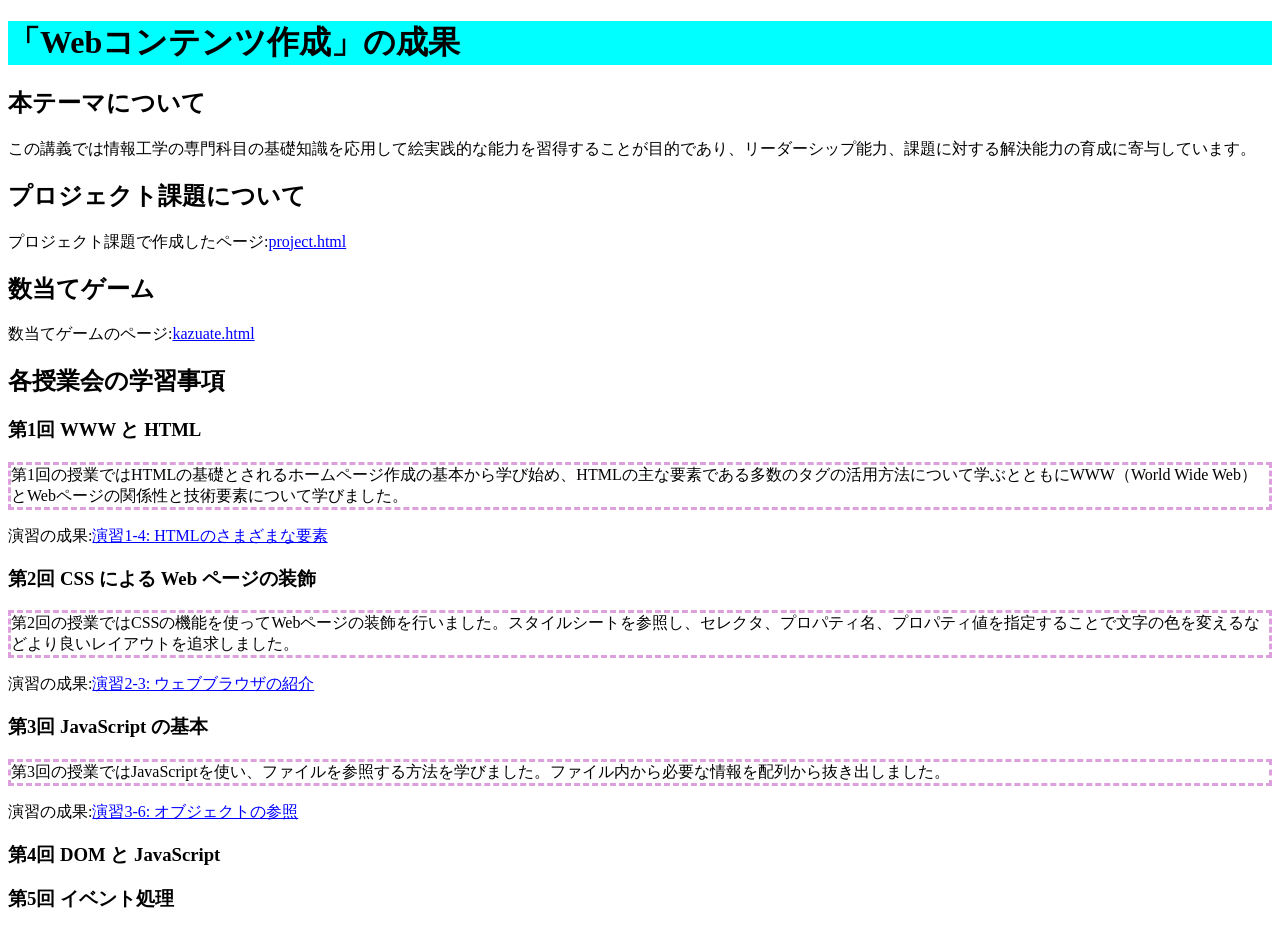
==== index.html @ 920c929c "5/7" ====
<!DOCTYPE html>
<html>
  <head>
    <meta charset="utf-8">
    <title>My test page</title>
    <link rel="stylesheet" href="style.css">
  </head>
  <body>
    <h1>「Webコンテンツ作成」の成果</h1>
    <h2>本テーマについて</h2>
    <p>この講義では情報工学の専門科目の基礎知識を応用して絵実践的な能力を習得することが目的であり、リーダーシップ能力、課題に対する解決能力の育成に寄与しています。</p>
    <h2>プロジェクト課題について</h2>
    <p>プロジェクト課題で作成したページ:<a href="project.html"
			      taeget="_brank">project.html</a></p>
    <h2>数当てゲーム</h2>
    <p>数当てゲームのページ:<a href="kazuate.html"
			      taeget="_brank">kazuate.html</a></p>
    <h2>各授業会の学習事項</h2>
    <h3>第1回 WWW と HTML</h3>
    <p class="line">第1回の授業ではHTMLの基礎とされるホームページ作成の基本から学び始め、HTMLの主な要素である多数のタグの活用方法について学ぶとともにWWW（World Wide Web）とWebページの関係性と技術要素について学びました。</p>
    <p>演習の成果:<a href="practice-html/elements.html"
			      taeget="_brank">演習1-4: HTMLのさまざまな要素</a></p>
    <h3>第2回 CSS による Web ページの装飾</h3>
    <p class="line">第2回の授業ではCSSの機能を使ってWebページの装飾を行いました。スタイルシートを参照し、セレクタ、プロパティ名、プロパティ値を指定することで文字の色を変えるなどより良いレイアウトを追求しました。</p>
        <p>演習の成果:<a href="practice-css/browser-intro.html"
			      taeget="_brank">演習2-3: ウェブブラウザの紹介</a></p>
    <h3>第3回 JavaScript の基本</h3>
    <p class="line">第3回の授業ではJavaScriptを使い、ファイルを参照する方法を学びました。ファイル内から必要な情報を配列から抜き出しました。</p>
        <p>演習の成果:<a href="practice-js/obj-practice.html"
			      taeget="_brank">演習3-6: オブジェクトの参照</a></p>
    <h3>第4回 DOM と JavaScript</h3>
    <h3>第5回 イベント処理</h3>
          
  </body>
</html>
---- style.css ----
h1{
    background-color: aqua;
}
.line{
    border: dashed plum;
}
a:link{
    color:blue;
}
a:visited{
    color:purple;
}
a:hover{
    color:navy;
}
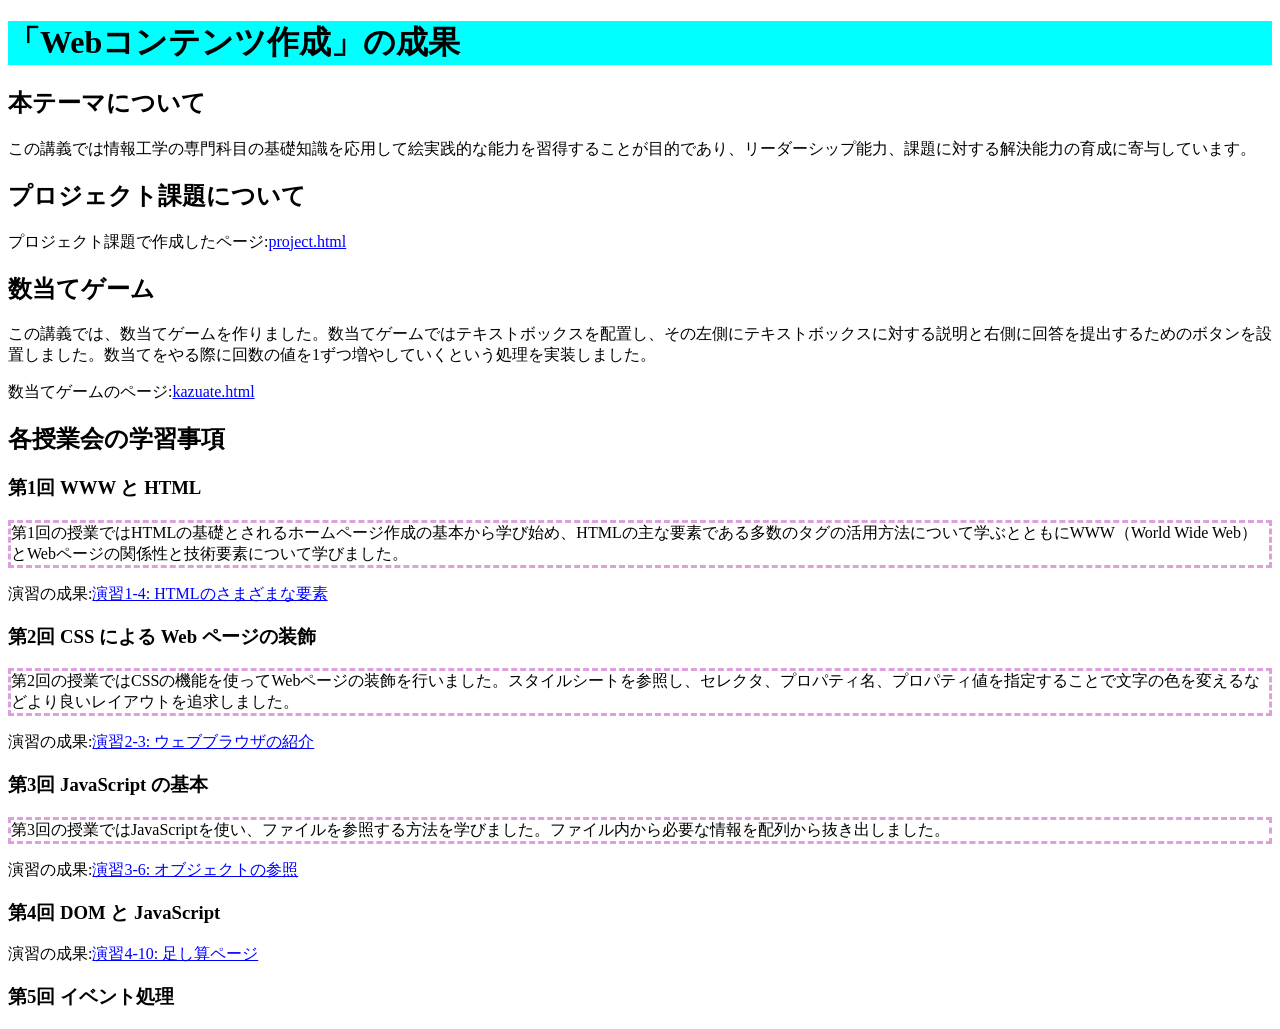
==== commit 20478783: "5/14" ====
--- a/index.html
+++ b/index.html
@@ -13,6 +13,7 @@
     <p>プロジェクト課題で作成したページ:<a href="project.html"
 			      taeget="_brank">project.html</a></p>
     <h2>数当てゲーム</h2>
+    <p>この講義では、数当てゲームを作りました。数当てゲームではテキストボックスを配置し、その左側にテキストボックスに対する説明と右側に回答を提出するためのボタンを設置しました。数当てをやる際に回数の値を1ずつ増やしていくという処理を実装しました。</p>
     <p>数当てゲームのページ:<a href="kazuate.html"
 			      taeget="_brank">kazuate.html</a></p>
     <h2>各授業会の学習事項</h2>
@@ -29,6 +30,9 @@
         <p>演習の成果:<a href="practice-js/obj-practice.html"
 			      taeget="_brank">演習3-6: オブジェクトの参照</a></p>
     <h3>第4回 DOM と JavaScript</h3>
+    <p>演習の成果:<a href="practice-eventdom/tashizan.html"
+			      taeget="_brank">演習4-10: 足し算ページ</a></p>
+
     <h3>第5回 イベント処理</h3>
           
   </body>
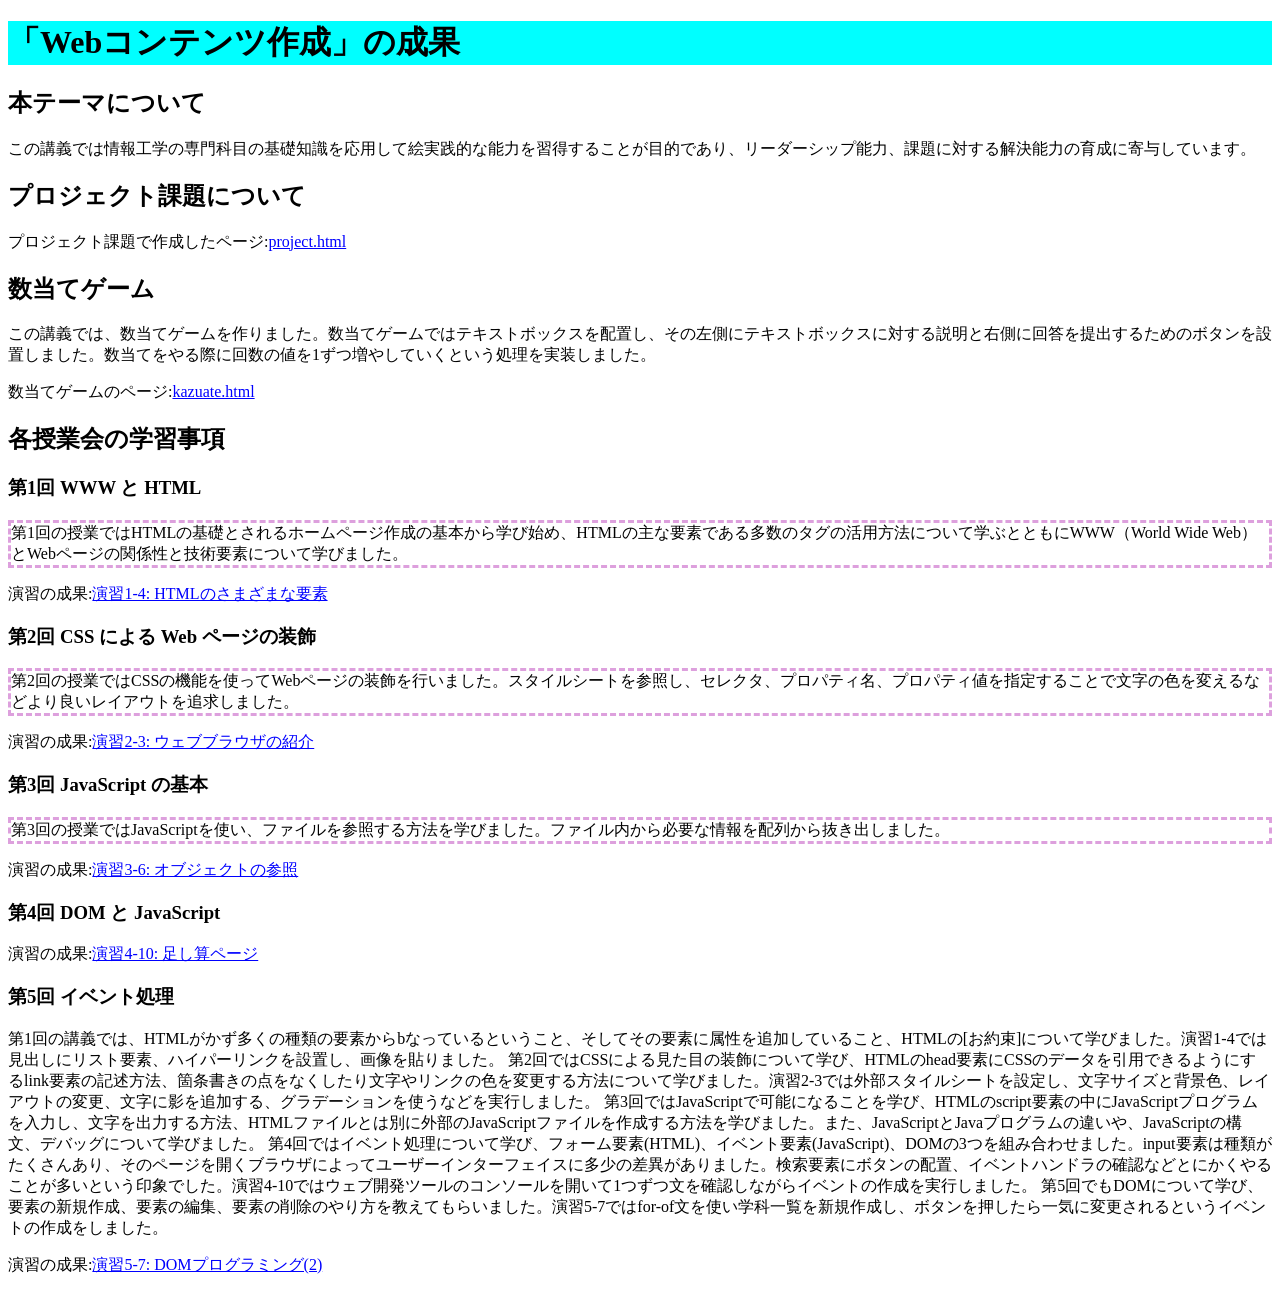
==== commit c63eeeaa: "5/21" ====
--- a/index.html
+++ b/index.html
@@ -34,6 +34,13 @@
 			      taeget="_brank">演習4-10: 足し算ページ</a></p>
 
     <h3>第5回 イベント処理</h3>
+    <p>第1回の講義では、HTMLがかず多くの種類の要素からbなっているということ、そしてその要素に属性を追加していること、HTMLの[お約束]について学びました。演習1-4では見出しにリスト要素、ハイパーリンクを設置し、画像を貼りました。
+      第2回ではCSSによる見た目の装飾について学び、HTMLのhead要素にCSSのデータを引用できるようにするlink要素の記述方法、箇条書きの点をなくしたり文字やリンクの色を変更する方法について学びました。演習2-3では外部スタイルシートを設定し、文字サイズと背景色、レイアウトの変更、文字に影を追加する、グラデーションを使うなどを実行しました。
+      第3回ではJavaScriptで可能になることを学び、HTMLのscript要素の中にJavaScriptプログラムを入力し、文字を出力する方法、HTMLファイルとは別に外部のJavaScriptファイルを作成する方法を学びました。また、JavaScriptとJavaプログラムの違いや、JavaScriptの構文、デバッグについて学びました。
+      第4回ではイベント処理について学び、フォーム要素(HTML)、イベント要素(JavaScript)、DOMの3つを組み合わせました。input要素は種類がたくさんあり、そのページを開くブラウザによってユーザーインターフェイスに多少の差異がありました。検索要素にボタンの配置、イベントハンドラの確認などとにかくやることが多いという印象でした。演習4-10ではウェブ開発ツールのコンソールを開いて1つずつ文を確認しながらイベントの作成を実行しました。
+      第5回でもDOMについて学び、要素の新規作成、要素の編集、要素の削除のやり方を教えてもらいました。演習5-7ではfor-of文を使い学科一覧を新規作成し、ボタンを押したら一気に変更されるというイベントの作成をしました。</p>
+			<p>演習の成果:<a href="practice-dom2/dom2-exercise.html"
+             taeget="_brank">演習5-7: DOMプログラミング(2) </a></p>
           
   </body>
 </html>
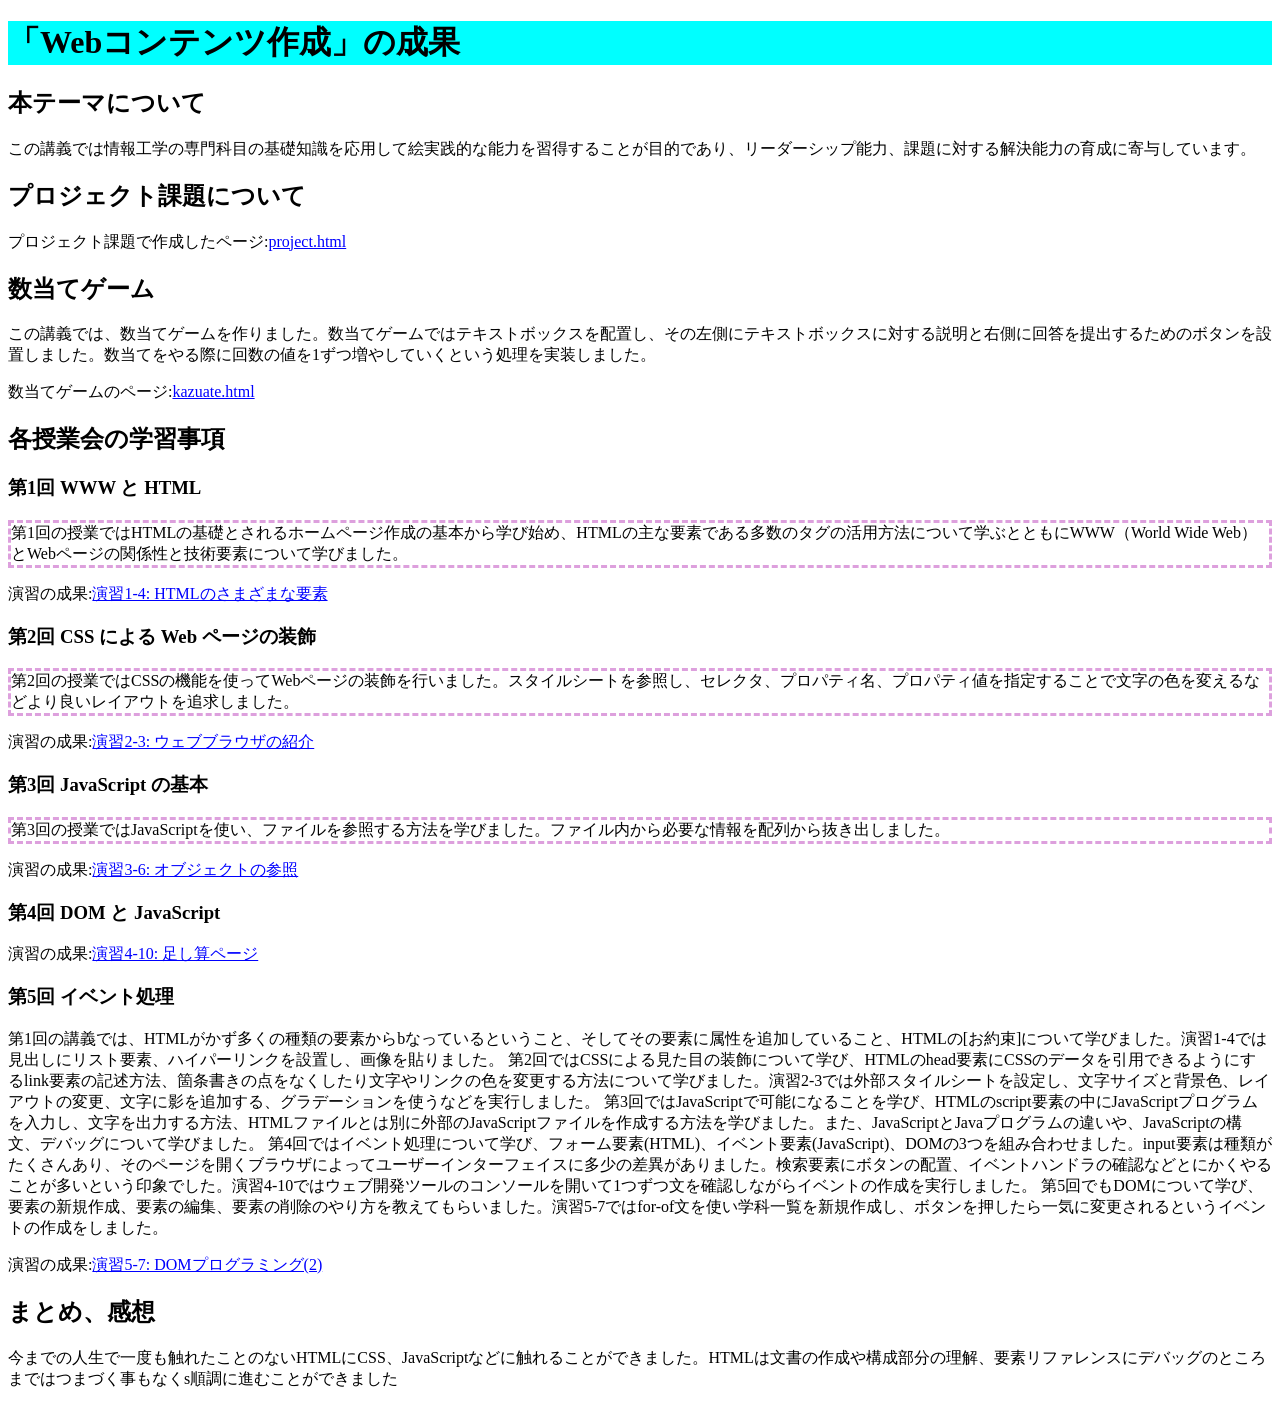
==== commit 33befe03: "5/28" ====
--- a/index.html
+++ b/index.html
@@ -41,6 +41,9 @@
       第5回でもDOMについて学び、要素の新規作成、要素の編集、要素の削除のやり方を教えてもらいました。演習5-7ではfor-of文を使い学科一覧を新規作成し、ボタンを押したら一気に変更されるというイベントの作成をしました。</p>
 			<p>演習の成果:<a href="practice-dom2/dom2-exercise.html"
              taeget="_brank">演習5-7: DOMプログラミング(2) </a></p>
+
+    <h2>まとめ、感想</h2>
+    <p>今までの人生で一度も触れたことのないHTMLにCSS、JavaScriptなどに触れることができました。HTMLは文書の作成や構成部分の理解、要素リファレンスにデバッグのところまではつまづく事もなくs順調に進むことができました</p>
           
   </body>
 </html>
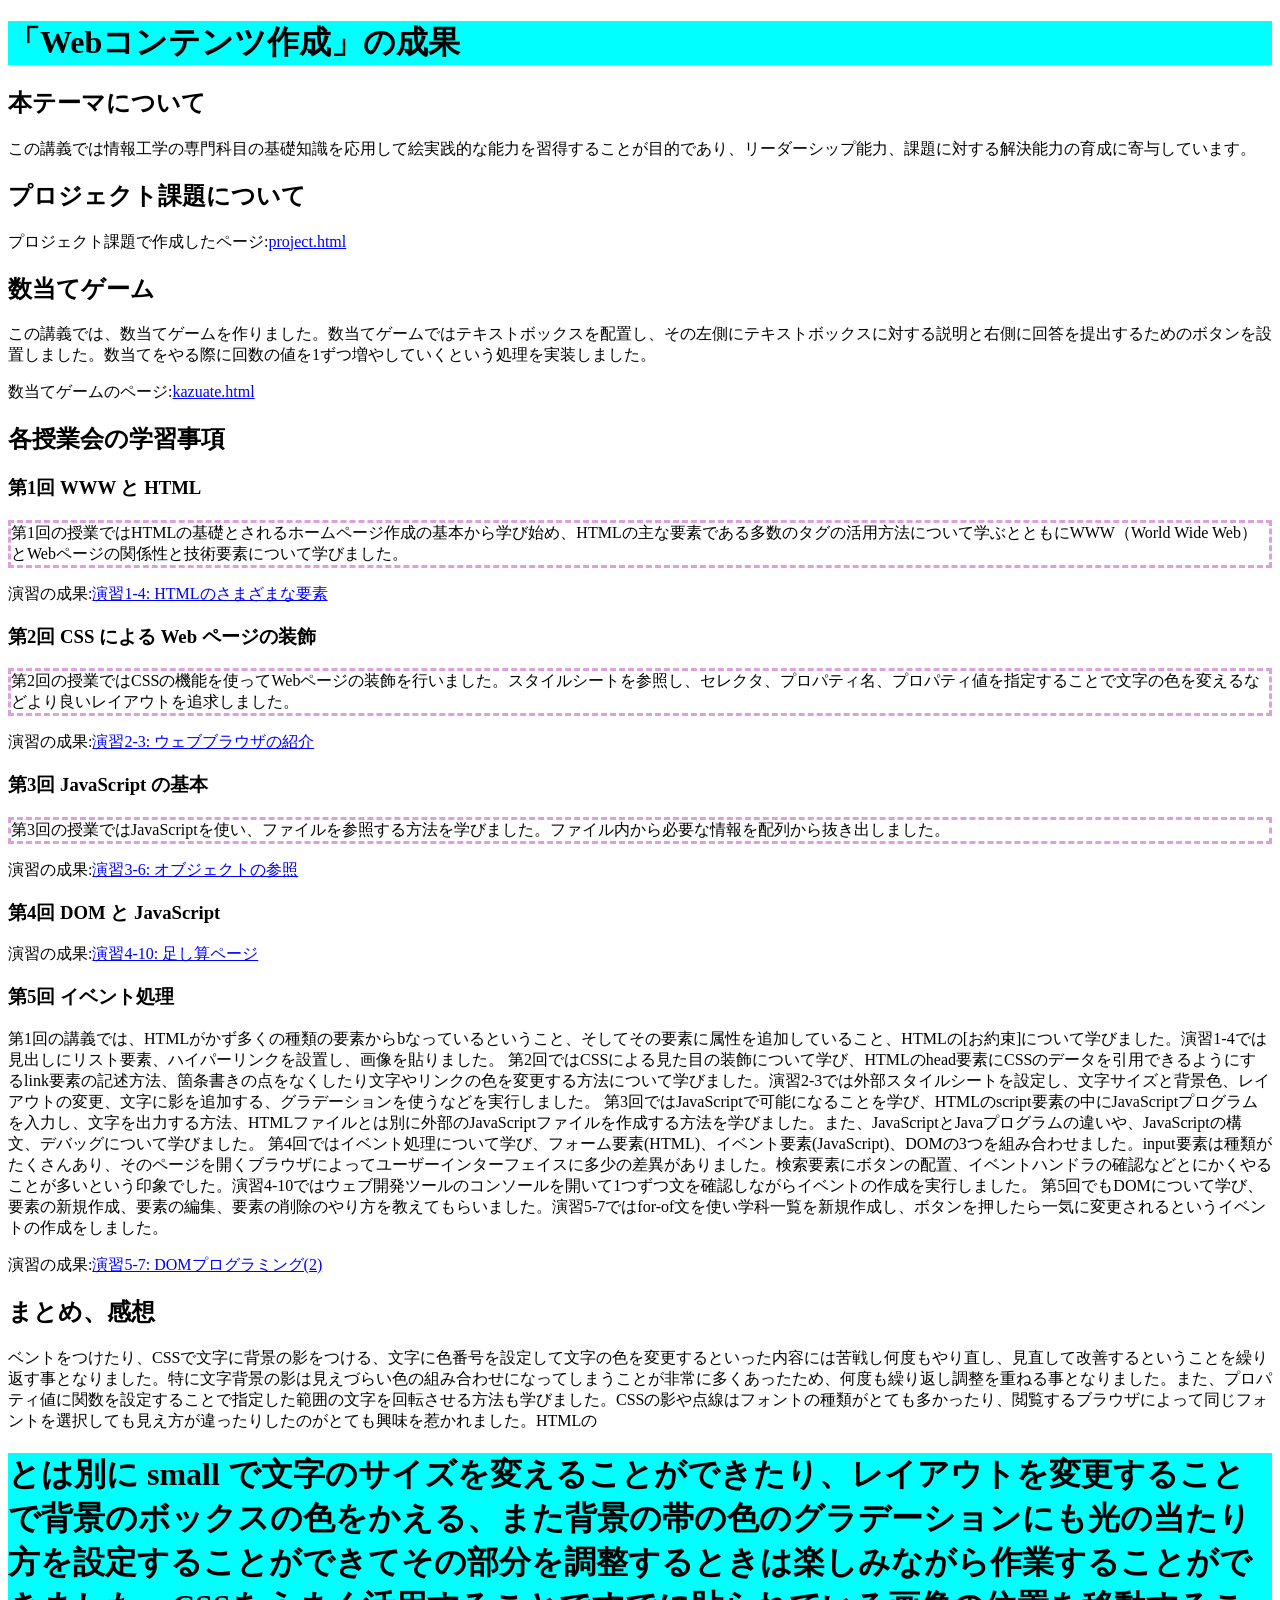
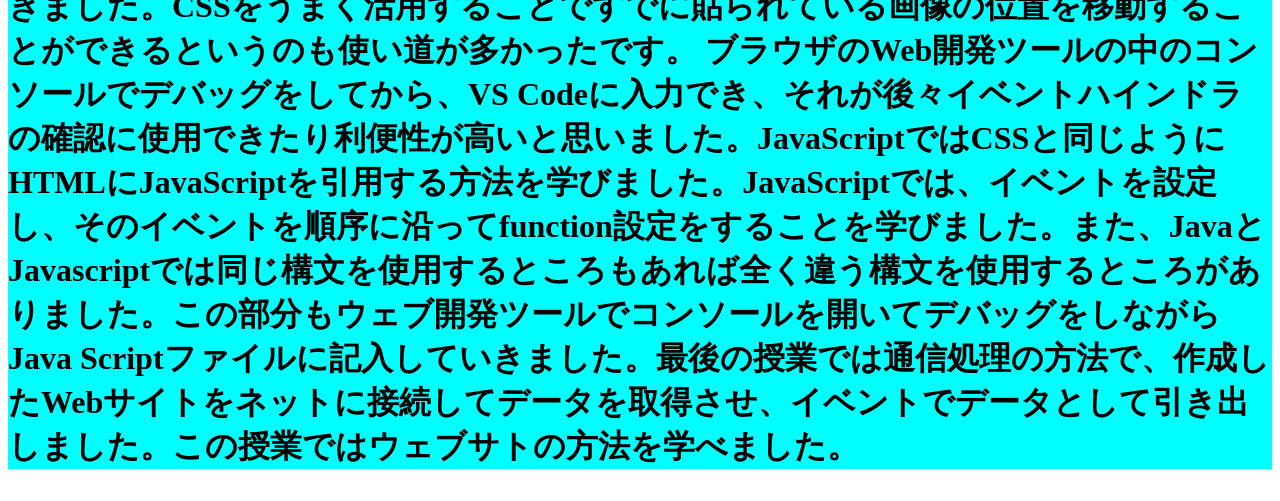
==== commit 0a8aa7e8: "6/3 temari last" ====
--- a/index.html
+++ b/index.html
@@ -43,7 +43,9 @@
              taeget="_brank">演習5-7: DOMプログラミング(2) </a></p>
 
     <h2>まとめ、感想</h2>
-    <p>今までの人生で一度も触れたことのないHTMLにCSS、JavaScriptなどに触れることができました。HTMLは文書の作成や構成部分の理解、要素リファレンスにデバッグのところまではつまづく事もなくs順調に進むことができました</p>
+    <p>ベントをつけたり、CSSで文字に背景の影をつける、文字に色番号を設定して文字の色を変更するといった内容には苦戦し何度もやり直し、見直して改善するということを繰り返す事となりました。特に文字背景の影は見えづらい色の組み合わせになってしまうことが非常に多くあったため、何度も繰り返し調整を重ねる事となりました。また、プロパティ値に関数を設定することで指定した範囲の文字を回転させる方法も学びました。CSSの影や点線はフォントの種類がとても多かったり、閲覧するブラウザによって同じフォントを選択しても見え方が違ったりしたのがとても興味を惹かれました。HTMLの <h1> とは別に small で文字のサイズを変えることができたり、レイアウトを変更することで背景のボックスの色をかえる、また背景の帯の色のグラデーションにも光の当たり方を設定することができてその部分を調整するときは楽しみながら作業することができました。CSSをうまく活用することですでに貼られている画像の位置を移動することができるというのも使い道が多かったです。
+ブラウザのWeb開発ツールの中のコンソールでデバッグをしてから、VS Codeに入力でき、それが後々イベントハインドラの確認に使用できたり利便性が高いと思いました。JavaScriptではCSSと同じようにHTMLにJavaScriptを引用する方法を学びました。JavaScriptでは、イベントを設定し、そのイベントを順序に沿ってfunction設定をすることを学びました。また、JavaとJavascriptでは同じ構文を使用するところもあれば全く違う構文を使用するところがありました。この部分もウェブ開発ツールでコンソールを開いてデバッグをしながらJava Scriptファイルに記入していきました。最後の授業では通信処理の方法で、作成したWebサイトをネットに接続してデータを取得させ、イベントでデータとして引き出しました。この授業ではウェブサトの方法を学べました。
+    </p>
           
   </body>
 </html>
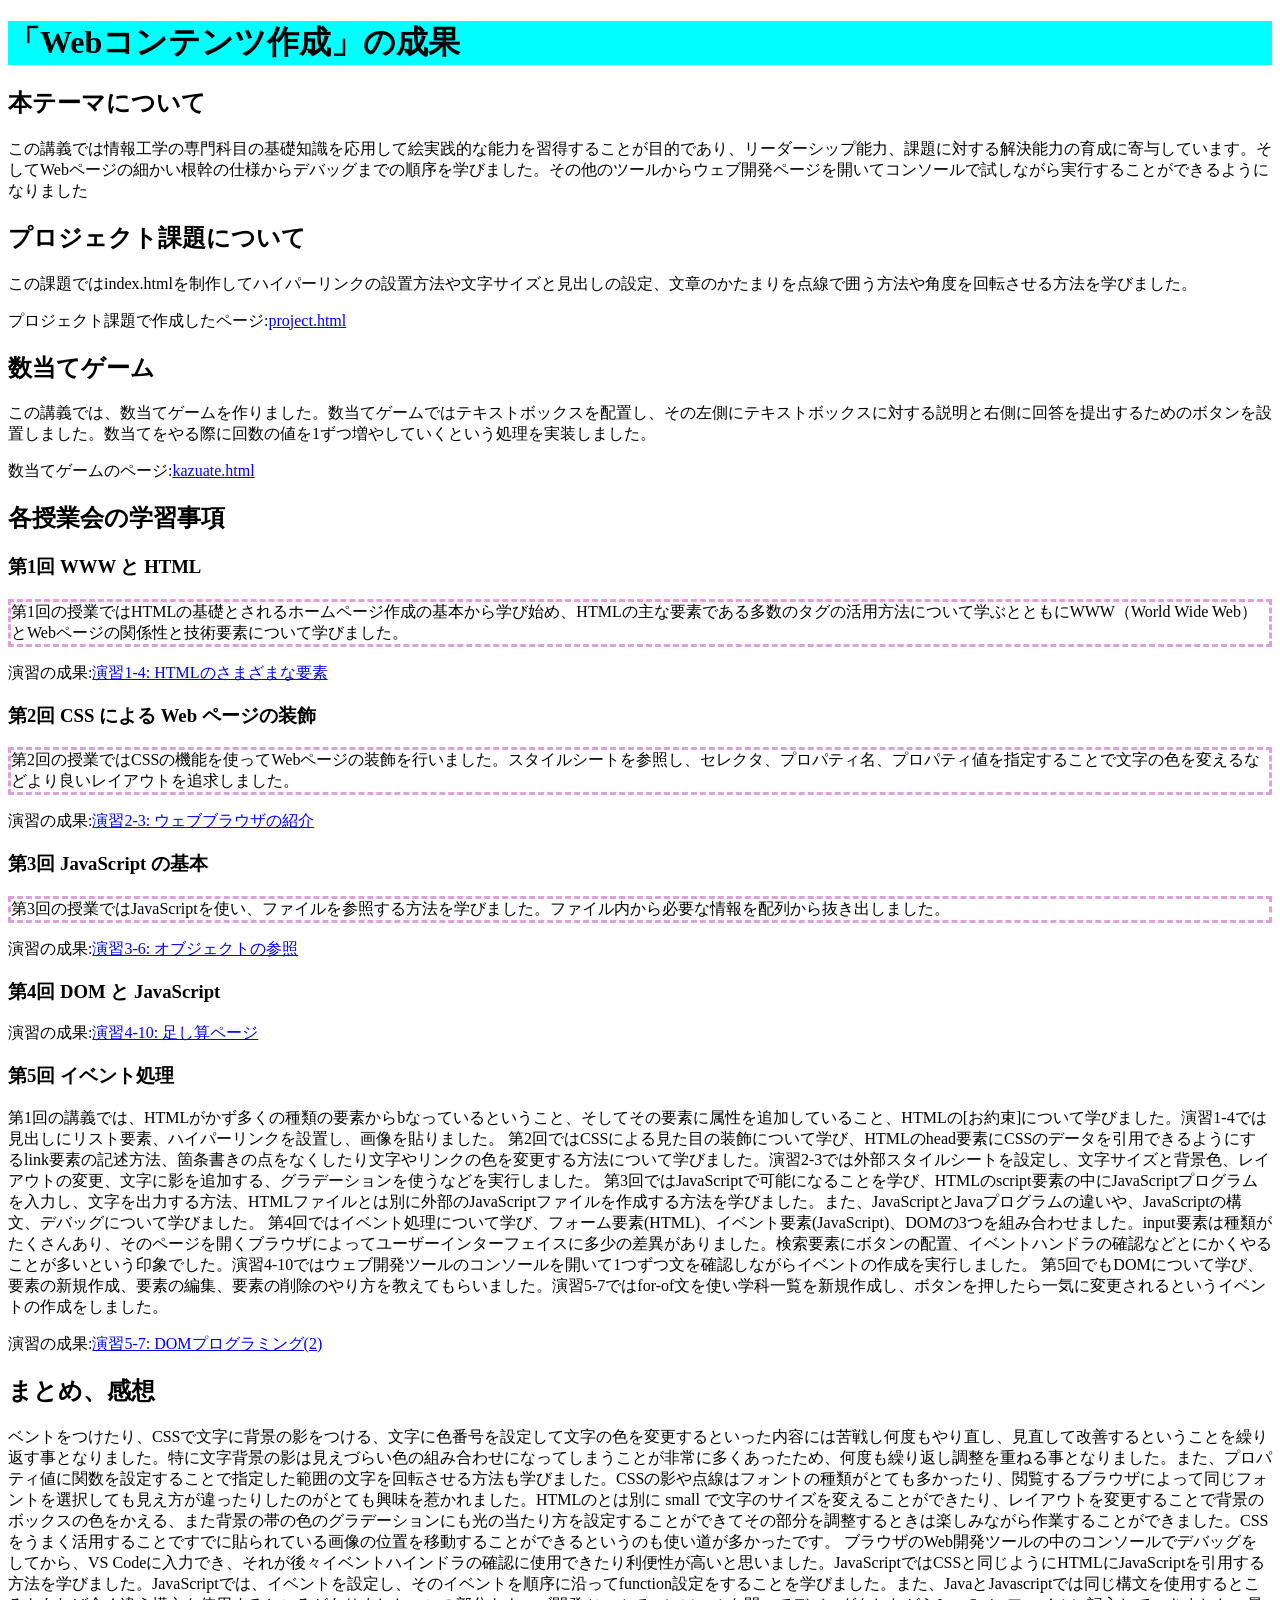
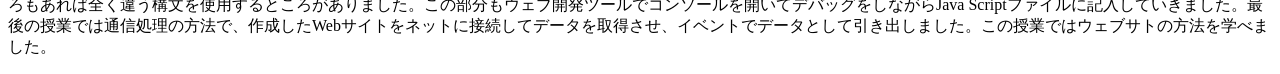
==== commit 0ac21dd1: "6/16" ====
--- a/index.html
+++ b/index.html
@@ -8,8 +8,9 @@
   <body>
     <h1>「Webコンテンツ作成」の成果</h1>
     <h2>本テーマについて</h2>
-    <p>この講義では情報工学の専門科目の基礎知識を応用して絵実践的な能力を習得することが目的であり、リーダーシップ能力、課題に対する解決能力の育成に寄与しています。</p>
+    <p>この講義では情報工学の専門科目の基礎知識を応用して絵実践的な能力を習得することが目的であり、リーダーシップ能力、課題に対する解決能力の育成に寄与しています。そしてWebページの細かい根幹の仕様からデバッグまでの順序を学びました。その他のツールからウェブ開発ページを開いてコンソールで試しながら実行することができるようになりました</p>
     <h2>プロジェクト課題について</h2>
+    <p>この課題ではindex.htmlを制作してハイパーリンクの設置方法や文字サイズと見出しの設定、文章のかたまりを点線で囲う方法や角度を回転させる方法を学びました。</p>
     <p>プロジェクト課題で作成したページ:<a href="project.html"
 			      taeget="_brank">project.html</a></p>
     <h2>数当てゲーム</h2>
@@ -43,7 +44,7 @@
              taeget="_brank">演習5-7: DOMプログラミング(2) </a></p>
 
     <h2>まとめ、感想</h2>
-    <p>ベントをつけたり、CSSで文字に背景の影をつける、文字に色番号を設定して文字の色を変更するといった内容には苦戦し何度もやり直し、見直して改善するということを繰り返す事となりました。特に文字背景の影は見えづらい色の組み合わせになってしまうことが非常に多くあったため、何度も繰り返し調整を重ねる事となりました。また、プロパティ値に関数を設定することで指定した範囲の文字を回転させる方法も学びました。CSSの影や点線はフォントの種類がとても多かったり、閲覧するブラウザによって同じフォントを選択しても見え方が違ったりしたのがとても興味を惹かれました。HTMLの <h1> とは別に small で文字のサイズを変えることができたり、レイアウトを変更することで背景のボックスの色をかえる、また背景の帯の色のグラデーションにも光の当たり方を設定することができてその部分を調整するときは楽しみながら作業することができました。CSSをうまく活用することですでに貼られている画像の位置を移動することができるというのも使い道が多かったです。
+    <p>ベントをつけたり、CSSで文字に背景の影をつける、文字に色番号を設定して文字の色を変更するといった内容には苦戦し何度もやり直し、見直して改善するということを繰り返す事となりました。特に文字背景の影は見えづらい色の組み合わせになってしまうことが非常に多くあったため、何度も繰り返し調整を重ねる事となりました。また、プロパティ値に関数を設定することで指定した範囲の文字を回転させる方法も学びました。CSSの影や点線はフォントの種類がとても多かったり、閲覧するブラウザによって同じフォントを選択しても見え方が違ったりしたのがとても興味を惹かれました。HTMLのとは別に small で文字のサイズを変えることができたり、レイアウトを変更することで背景のボックスの色をかえる、また背景の帯の色のグラデーションにも光の当たり方を設定することができてその部分を調整するときは楽しみながら作業することができました。CSSをうまく活用することですでに貼られている画像の位置を移動することができるというのも使い道が多かったです。
 ブラウザのWeb開発ツールの中のコンソールでデバッグをしてから、VS Codeに入力でき、それが後々イベントハインドラの確認に使用できたり利便性が高いと思いました。JavaScriptではCSSと同じようにHTMLにJavaScriptを引用する方法を学びました。JavaScriptでは、イベントを設定し、そのイベントを順序に沿ってfunction設定をすることを学びました。また、JavaとJavascriptでは同じ構文を使用するところもあれば全く違う構文を使用するところがありました。この部分もウェブ開発ツールでコンソールを開いてデバッグをしながらJava Scriptファイルに記入していきました。最後の授業では通信処理の方法で、作成したWebサイトをネットに接続してデータを取得させ、イベントでデータとして引き出しました。この授業ではウェブサトの方法を学べました。
     </p>
           
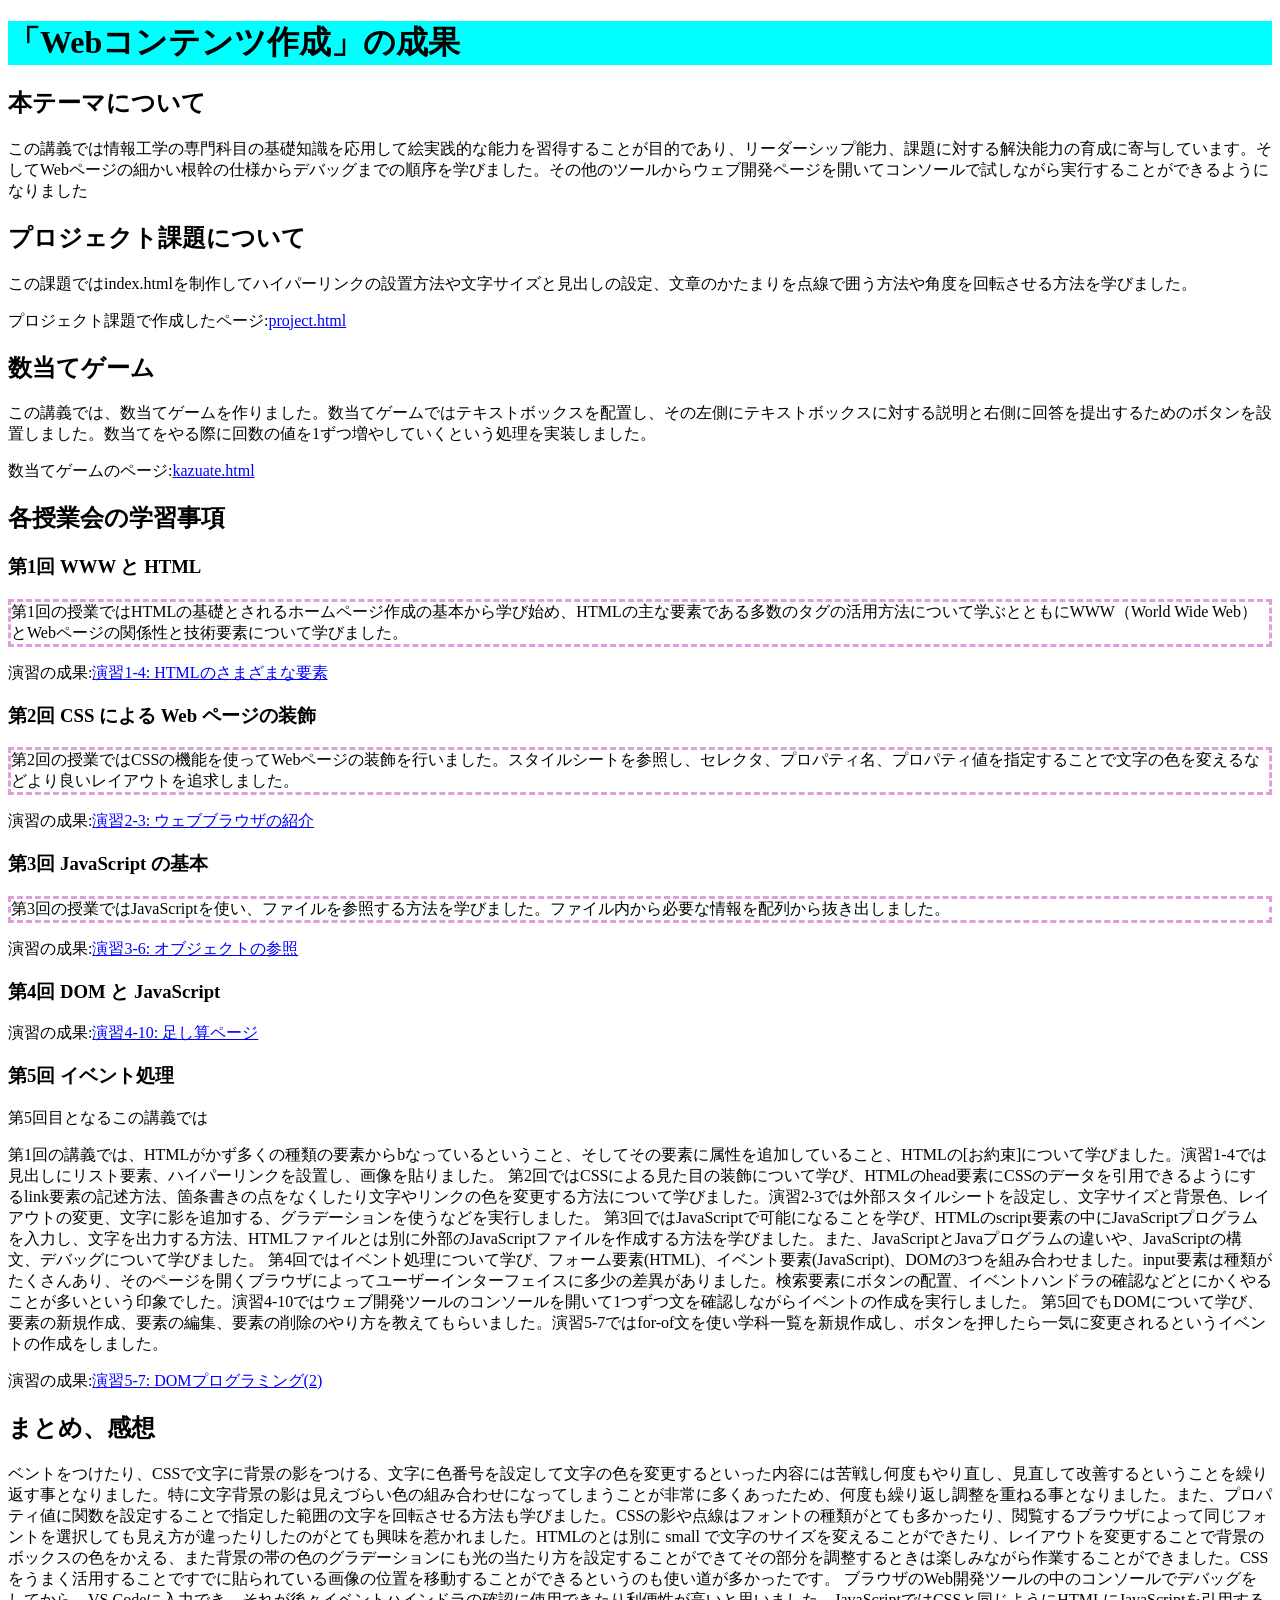
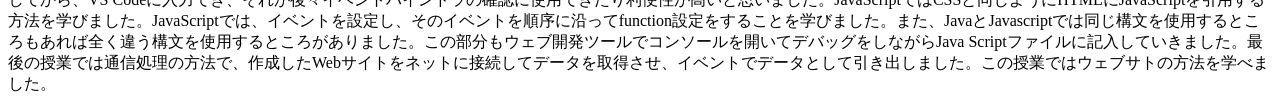
==== commit 74ba3a84: "脳死" ====
--- a/index.html
+++ b/index.html
@@ -35,6 +35,7 @@
 			      taeget="_brank">演習4-10: 足し算ページ</a></p>
 
     <h3>第5回 イベント処理</h3>
+    <p>第5回目となるこの講義では</p>
     <p>第1回の講義では、HTMLがかず多くの種類の要素からbなっているということ、そしてその要素に属性を追加していること、HTMLの[お約束]について学びました。演習1-4では見出しにリスト要素、ハイパーリンクを設置し、画像を貼りました。
       第2回ではCSSによる見た目の装飾について学び、HTMLのhead要素にCSSのデータを引用できるようにするlink要素の記述方法、箇条書きの点をなくしたり文字やリンクの色を変更する方法について学びました。演習2-3では外部スタイルシートを設定し、文字サイズと背景色、レイアウトの変更、文字に影を追加する、グラデーションを使うなどを実行しました。
       第3回ではJavaScriptで可能になることを学び、HTMLのscript要素の中にJavaScriptプログラムを入力し、文字を出力する方法、HTMLファイルとは別に外部のJavaScriptファイルを作成する方法を学びました。また、JavaScriptとJavaプログラムの違いや、JavaScriptの構文、デバッグについて学びました。
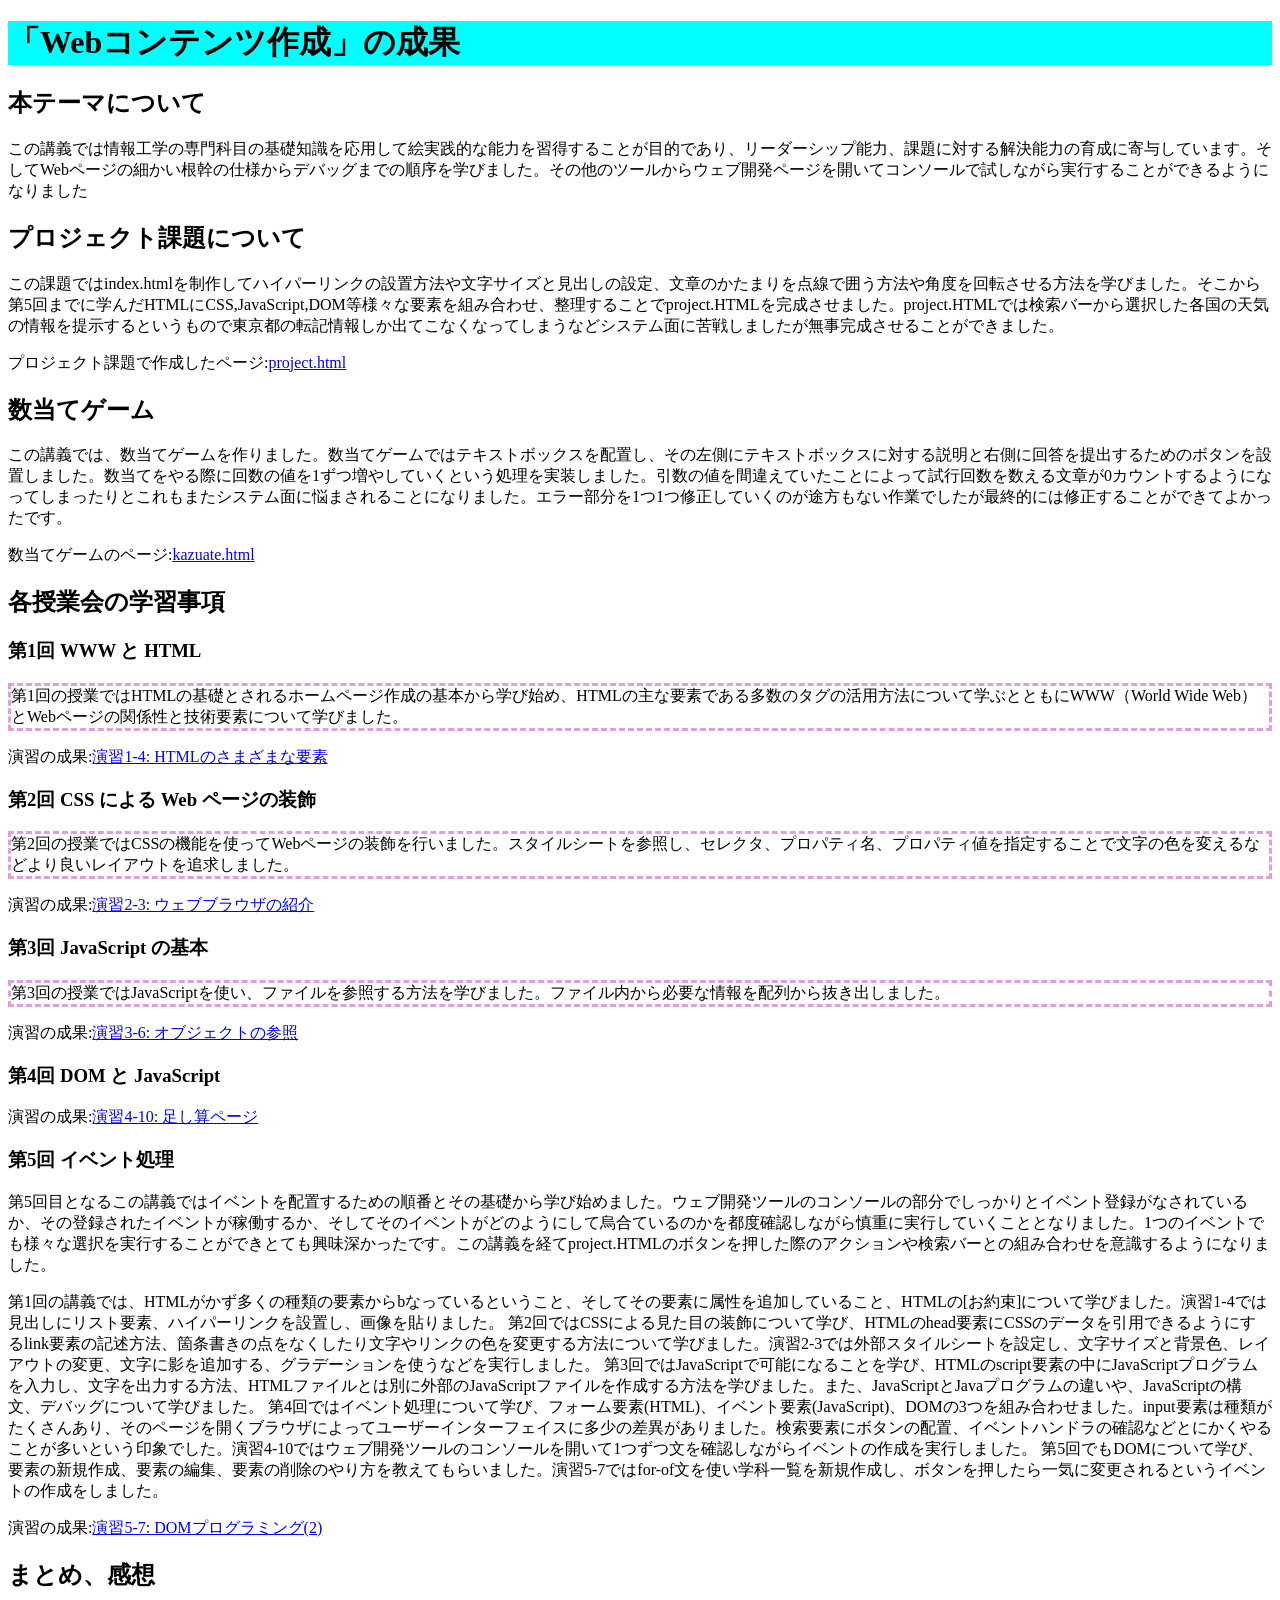
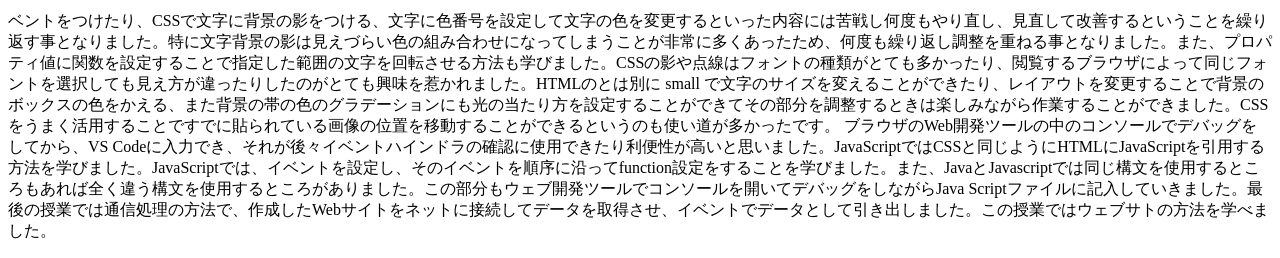
==== commit 904467f4: "コミット失敗してました" ====
--- a/index.html
+++ b/index.html
@@ -10,11 +10,11 @@
     <h2>本テーマについて</h2>
     <p>この講義では情報工学の専門科目の基礎知識を応用して絵実践的な能力を習得することが目的であり、リーダーシップ能力、課題に対する解決能力の育成に寄与しています。そしてWebページの細かい根幹の仕様からデバッグまでの順序を学びました。その他のツールからウェブ開発ページを開いてコンソールで試しながら実行することができるようになりました</p>
     <h2>プロジェクト課題について</h2>
-    <p>この課題ではindex.htmlを制作してハイパーリンクの設置方法や文字サイズと見出しの設定、文章のかたまりを点線で囲う方法や角度を回転させる方法を学びました。</p>
+    <p>この課題ではindex.htmlを制作してハイパーリンクの設置方法や文字サイズと見出しの設定、文章のかたまりを点線で囲う方法や角度を回転させる方法を学びました。そこから第5回までに学んだHTMLにCSS,JavaScript,DOM等様々な要素を組み合わせ、整理することでproject.HTMLを完成させました。project.HTMLでは検索バーから選択した各国の天気の情報を提示するというもので東京都の転記情報しか出てこなくなってしまうなどシステム面に苦戦しましたが無事完成させることができました。</p>
     <p>プロジェクト課題で作成したページ:<a href="project.html"
 			      taeget="_brank">project.html</a></p>
     <h2>数当てゲーム</h2>
-    <p>この講義では、数当てゲームを作りました。数当てゲームではテキストボックスを配置し、その左側にテキストボックスに対する説明と右側に回答を提出するためのボタンを設置しました。数当てをやる際に回数の値を1ずつ増やしていくという処理を実装しました。</p>
+    <p>この講義では、数当てゲームを作りました。数当てゲームではテキストボックスを配置し、その左側にテキストボックスに対する説明と右側に回答を提出するためのボタンを設置しました。数当てをやる際に回数の値を1ずつ増やしていくという処理を実装しました。引数の値を間違えていたことによって試行回数を数える文章が0カウントするようになってしまったりとこれもまたシステム面に悩まされることになりました。エラー部分を1つ1つ修正していくのが途方もない作業でしたが最終的には修正することができてよかったです。</p>
     <p>数当てゲームのページ:<a href="kazuate.html"
 			      taeget="_brank">kazuate.html</a></p>
     <h2>各授業会の学習事項</h2>
@@ -35,7 +35,7 @@
 			      taeget="_brank">演習4-10: 足し算ページ</a></p>
 
     <h3>第5回 イベント処理</h3>
-    <p>第5回目となるこの講義では</p>
+    <p>第5回目となるこの講義ではイベントを配置するための順番とその基礎から学び始めました。ウェブ開発ツールのコンソールの部分でしっかりとイベント登録がなされているか、その登録されたイベントが稼働するか、そしてそのイベントがどのようにして烏合ているのかを都度確認しながら慎重に実行していくこととなりました。1つのイベントでも様々な選択を実行することができとても興味深かったです。この講義を経てproject.HTMLのボタンを押した際のアクションや検索バーとの組み合わせを意識するようになりました。</p>
     <p>第1回の講義では、HTMLがかず多くの種類の要素からbなっているということ、そしてその要素に属性を追加していること、HTMLの[お約束]について学びました。演習1-4では見出しにリスト要素、ハイパーリンクを設置し、画像を貼りました。
       第2回ではCSSによる見た目の装飾について学び、HTMLのhead要素にCSSのデータを引用できるようにするlink要素の記述方法、箇条書きの点をなくしたり文字やリンクの色を変更する方法について学びました。演習2-3では外部スタイルシートを設定し、文字サイズと背景色、レイアウトの変更、文字に影を追加する、グラデーションを使うなどを実行しました。
       第3回ではJavaScriptで可能になることを学び、HTMLのscript要素の中にJavaScriptプログラムを入力し、文字を出力する方法、HTMLファイルとは別に外部のJavaScriptファイルを作成する方法を学びました。また、JavaScriptとJavaプログラムの違いや、JavaScriptの構文、デバッグについて学びました。
